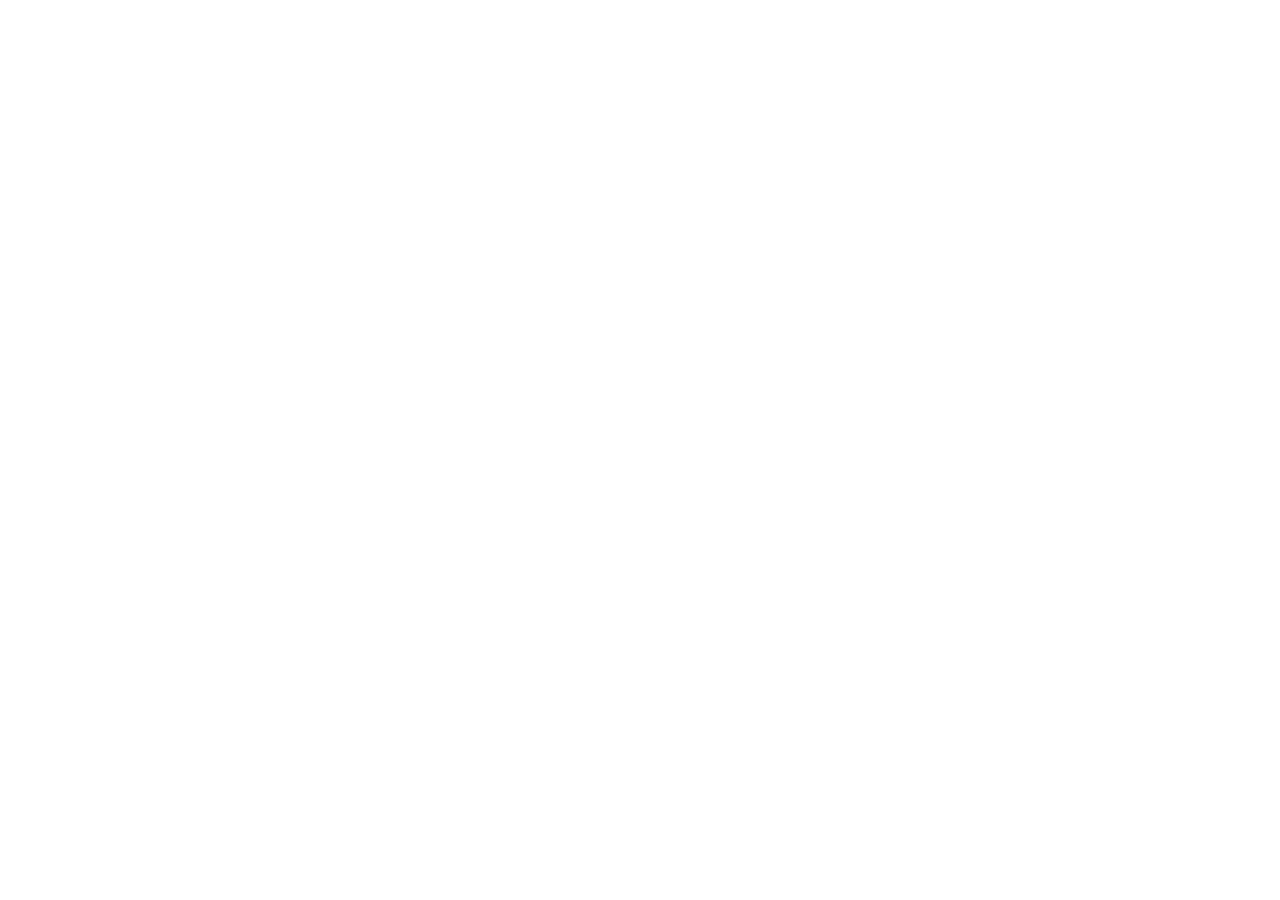
==== index.html @ 8950b306 "Create index file and img folder" ====
<!DOCTYPE html>
<html lang="en">
<head>
    <meta charset="UTF-8">
    <meta name="viewport" content="width=device-width, initial-scale=1.0">
    <title>Recipe Book</title>
</head>
<body>
    
</body>
</html>
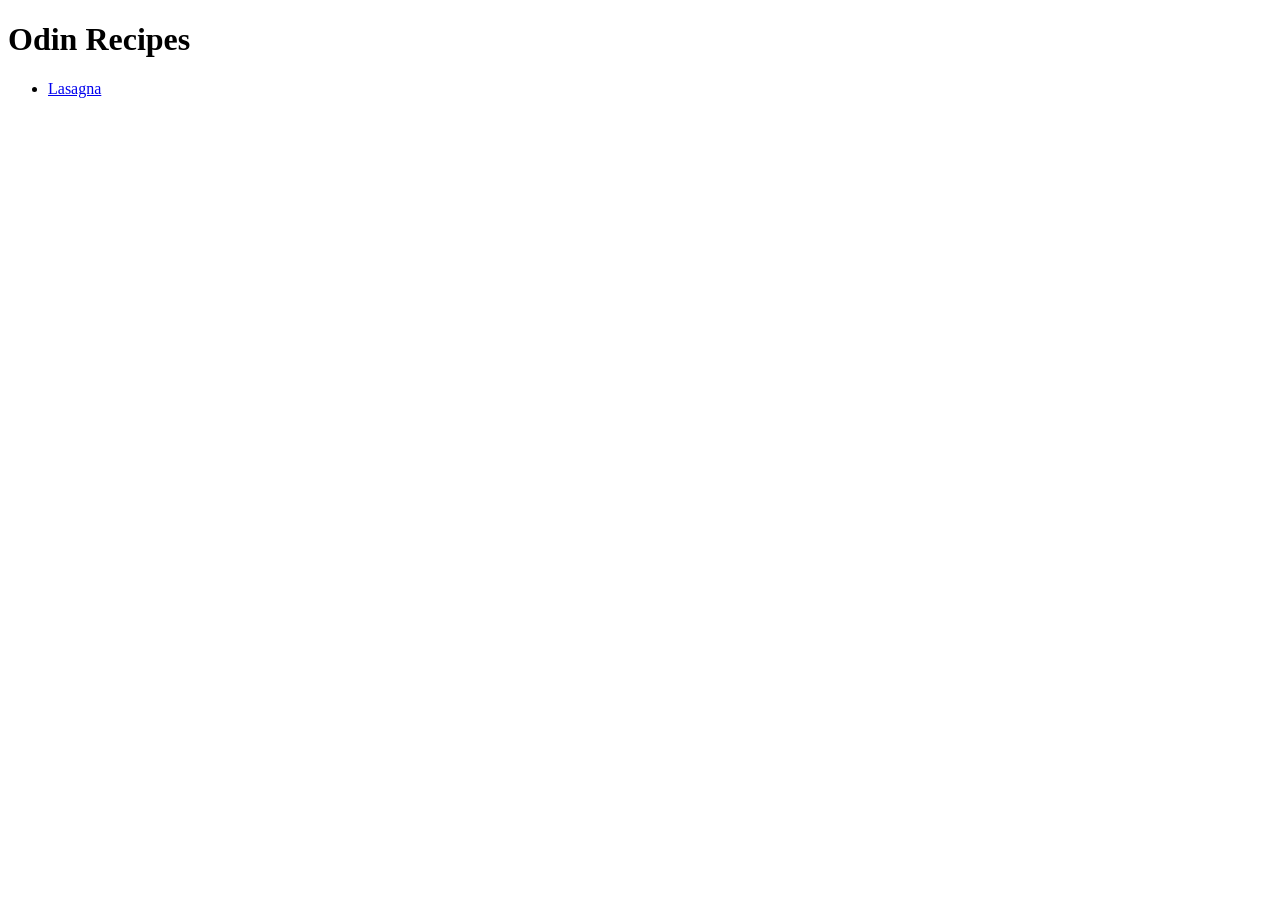
==== commit 87e80695: "Add Lasagna recipe to the book Lasagna recipe can now be accessed." ====
--- a/index.html
+++ b/index.html
@@ -3,9 +3,12 @@
 <head>
     <meta charset="UTF-8">
     <meta name="viewport" content="width=device-width, initial-scale=1.0">
-    <title>Recipe Book</title>
+    <title>Odin Recipes</title>
 </head>
 <body>
-    
+    <h1>Odin Recipes</h1>
+    <ul>
+        <li><a href="recipes/lasagna.html" target="">Lasagna</a></li>
+    </ul>
 </body>
 </html>
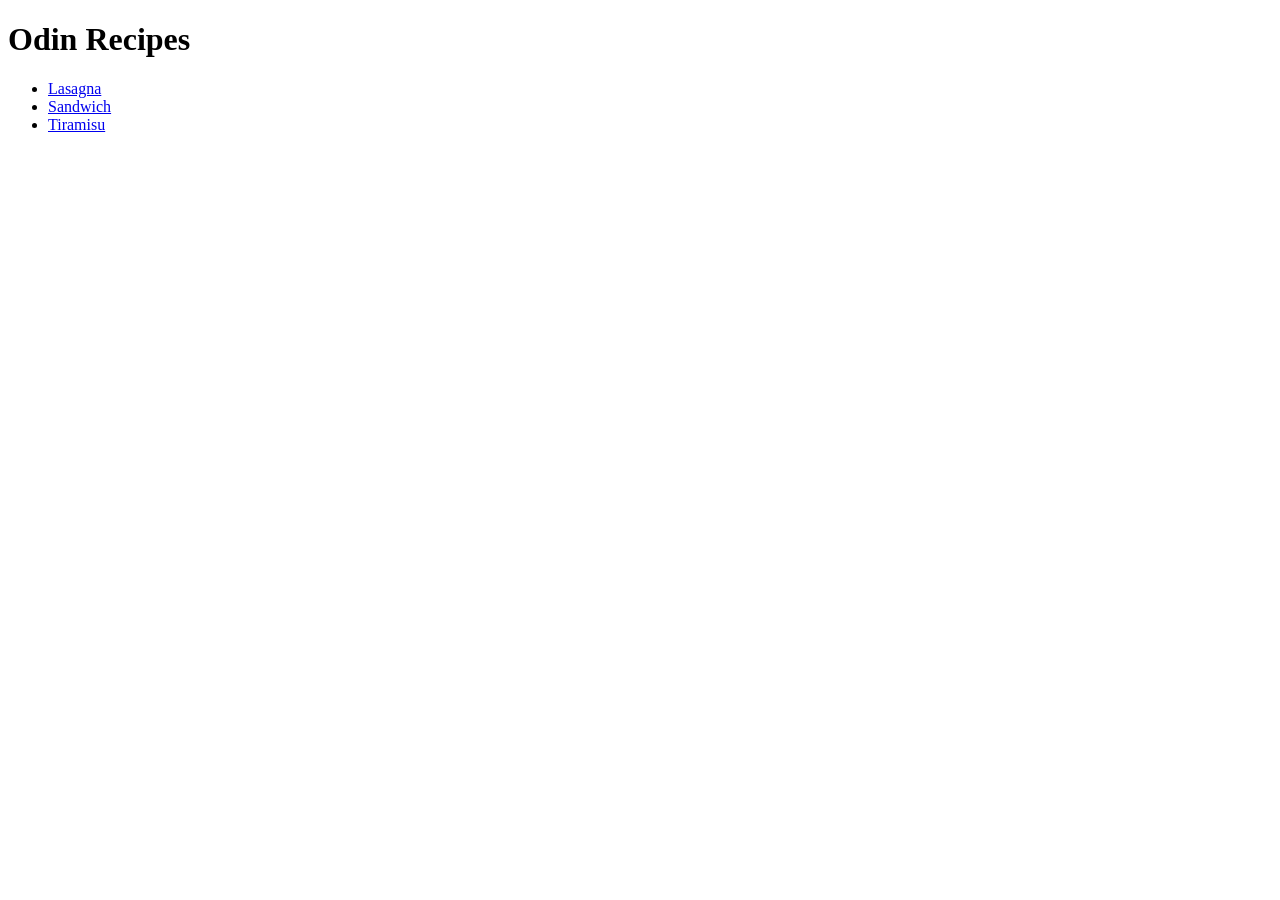
==== commit 06bd927d: "Add Sandwich recipes Added the Sandwich recipe along with its image. Modified index.html to have a l" ====
--- a/index.html
+++ b/index.html
@@ -9,6 +9,8 @@
     <h1>Odin Recipes</h1>
     <ul>
         <li><a href="recipes/lasagna.html" target="">Lasagna</a></li>
+        <li><a href="recipes/sandwich.html" target="">Sandwich</a></li>
+        <li><a href="recipes/tiramisu.html" target="">Tiramisu</a></li>
     </ul>
 </body>
 </html>
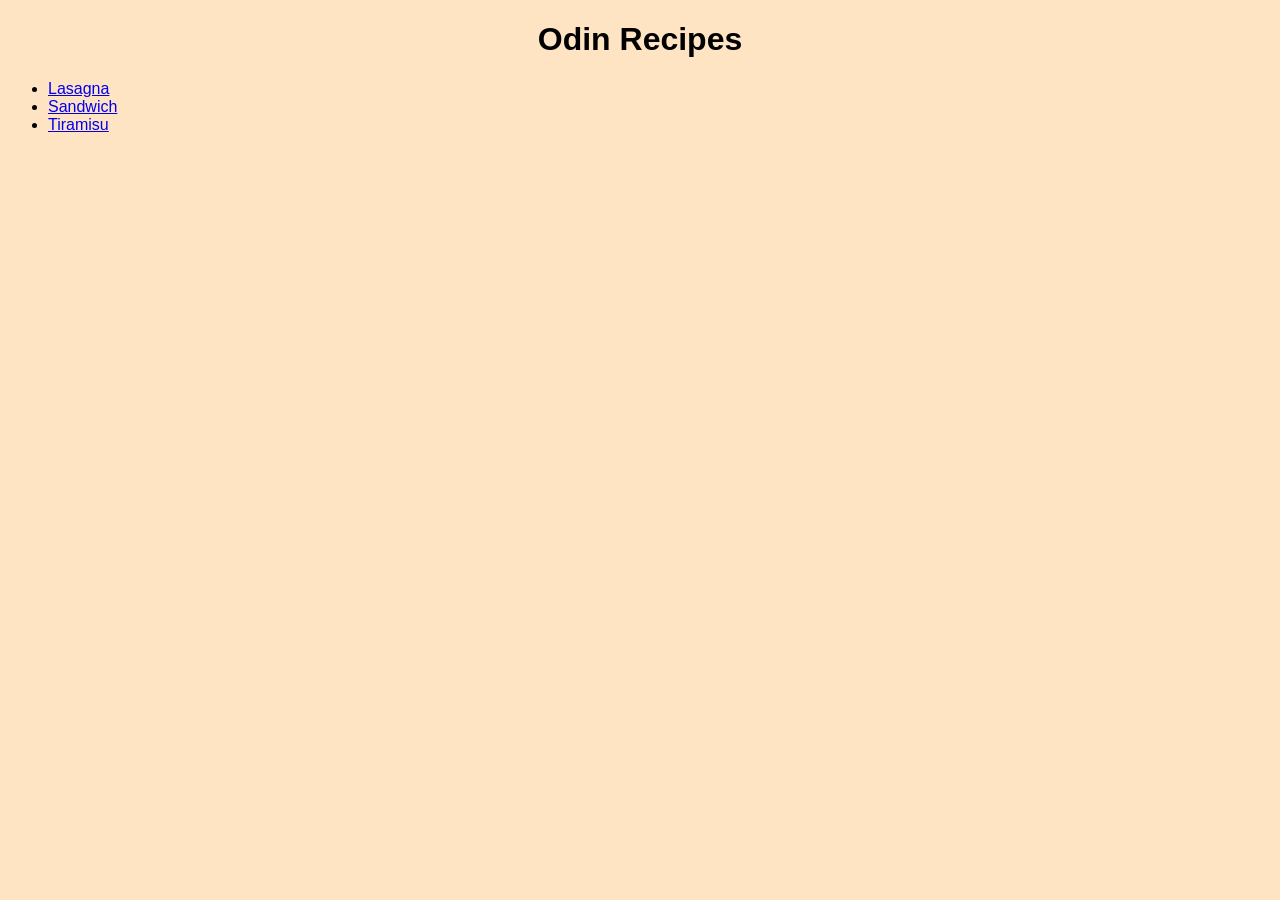
==== commit 9a9148eb: "Add style to odin-recipes" ====
--- a/index.html
+++ b/index.html
@@ -4,6 +4,7 @@
     <meta charset="UTF-8">
     <meta name="viewport" content="width=device-width, initial-scale=1.0">
     <title>Odin Recipes</title>
+    <link rel="stylesheet" href="styles.css">
 </head>
 <body>
     <h1>Odin Recipes</h1>
--- a/styles.css
+++ b/styles.css
@@ -0,0 +1,18 @@
+body {
+    font-family: 'Gill Sans', 'Gill Sans MT', Calibri, 'Trebuchet MS', sans-serif;
+    background-color: bisque;
+}
+
+h1 {
+    text-align: center;
+}
+
+img {
+    margin: 0 auto;
+    display: block;
+}
+
+div {
+    margin: auto;
+    width: 600px;
+}
